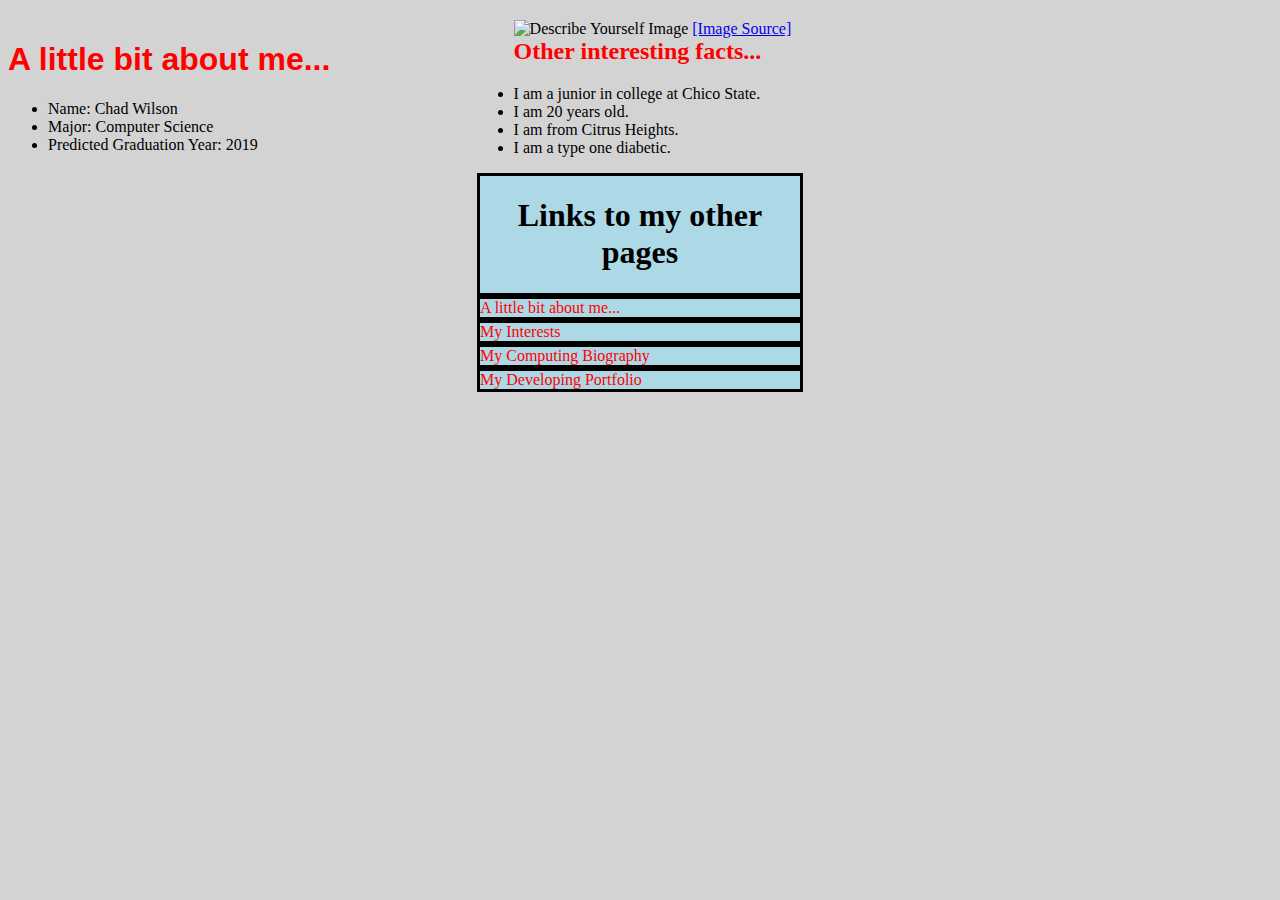
==== index.html @ c8bcc223 "Basically done with introductory page (might do more with it) and made html files for rest of projec" ====
<!DOCTYPE html>
<!-- Author: Chad Wilson -->
<html>
  <head>
    <title>My Portfolio</title>
    <meta charset="UTF-8">
    <link rel="stylesheet" href="project.css" />
  </head>
  <body>
    <div style="width: 100%">
      <div style="float: left; width: 40%">
        <h1 class="sans-serif">A little bit about me...</h1>
        <ul>
          <li class="serif">Name: Chad Wilson</li>
          <li class="serif">Major: Computer Science</li>
          <li class="serif">Predicted Graduation Year: 2019</li>
        </ul>
      </div>
      <div style="float: right; width: 60%">
        <img src="http://c0.dq1.me/img/describe.jpg?unscoped&d=careeraddict.com"
        alt="Describe Yourself Image" style="width:500px;height:200px">
        <a href="http://www.careeraddict.com/nine-awesome-ways-to-describe-yourself-in-a-job-interview"
           target = "_blank">
           [Image Source]
        </a>
      </div>
    </div>
    <h2>Other interesting facts...</h2>
    <ul>
      <li>I am a junior in college at Chico State.</li>
      <li>I am 20 years old.</li>
      <li>I am from Citrus Heights.</li>
      <li>I am a type one diabetic.</li>
    </ul>
    <nav>
      <div class="nav-tab">
        <h1 align="center">Links to my other pages</h1>
      </div>
      <div class="nav-tab">
        <a href="file:///C:/Users/chadw/Desktop/CINS%20110%20Homework/Project%201/PersonalBio/index.html"
        class="navigation">
        A little bit about me...
        </a>
      </div>
      <div class="nav-tab">
        <a href="file:///C:/Users/chadw/Desktop/CINS%20110%20Homework/Project%201/PersonalBio/interests.html"
        class="navigation">
        My Interests
        </a>
      </div>
      <div class="nav-tab">
        <a href="file:///C:/Users/chadw/Desktop/CINS%20110%20Homework/Project%201/PersonalBio/computing%20biography.html"
        class="navigation">
        My Computing Biography
        </a>
      </div>
      <div class="nav-tab">
        <a href="file:///C:/Users/chadw/Desktop/CINS%20110%20Homework/Project%201/PersonalBio/developing%20portfolio.html"
        class="navigation">
        My Developing Portfolio
        </a>
      </div>
    </nav>
  </body>
---- project.css ----
body {
  background-color: lightgrey;
}
h1.sans-serif {
  font-family: Verdana, Geneva, sans-serif;
  color: red;
}
li.serif {
  font-family: Georgia, serif;
}
h2 {
  color: red;
}
div.nav-tab {
  margin-left: auto;
  margin-right: auto;
  width: 20em;
  background-color: lightblue;
  border-style: solid;
}
a.navigation {
  text-decoration: none;
  color: red;
}
a.navigation:hover {
  color: blue;
}
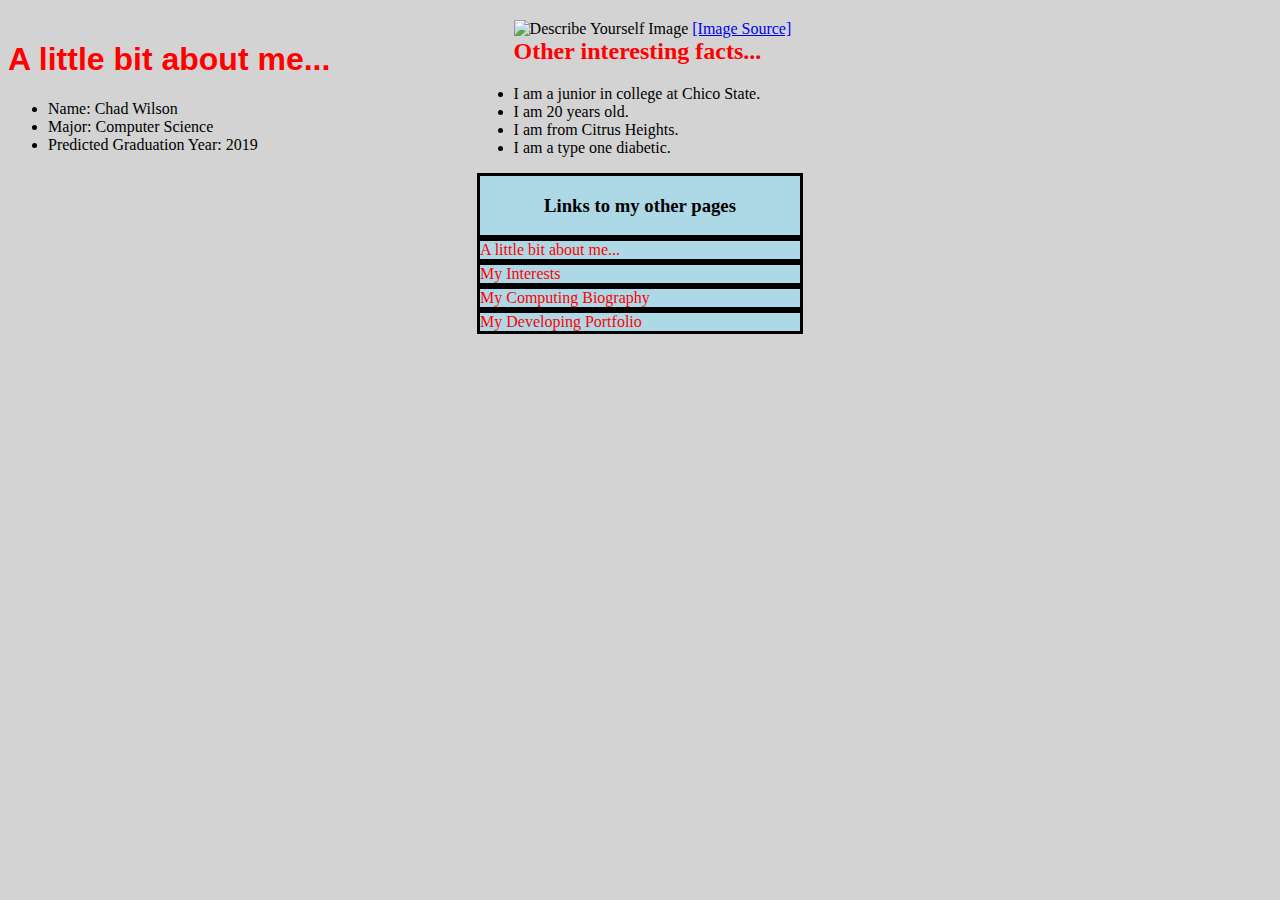
==== commit 4e320428: "Working on computing biography" ====
--- a/index.html
+++ b/index.html
@@ -34,7 +34,7 @@
     </ul>
     <nav>
       <div class="nav-tab">
-        <h1 align="center">Links to my other pages</h1>
+        <h3 class="align"><b>Links to my other pages</b></h3>
       </div>
       <div class="nav-tab">
         <a href="file:///C:/Users/chadw/Desktop/CINS%20110%20Homework/Project%201/PersonalBio/index.html"
--- a/project.css
+++ b/project.css
@@ -25,3 +25,14 @@
 a.navigation:hover {
   color: blue;
 }
+.align {
+  text-align: center;
+}
+ul.alignleft {
+  margin-left: 155px;
+}
+p.aligncenter {
+  margin-left: 255px;
+  margin-right: 220px;
+  text-align: left;
+}
